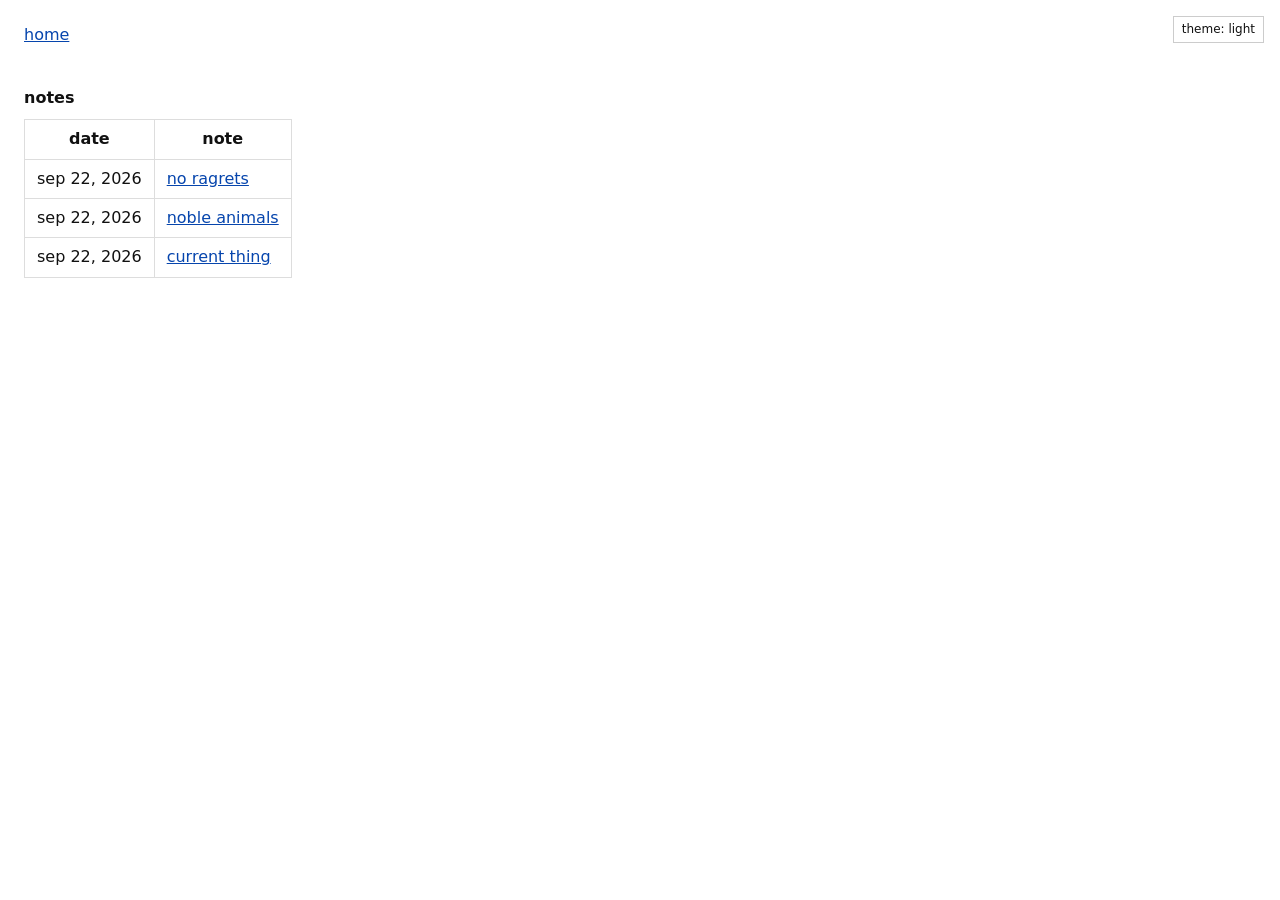
==== notes/index.html @ 3704170f "add notes" ====
<!DOCTYPE html>
<html lang="en">
<head>
    <meta charset="UTF-8">
    <meta name="viewport" content="width=device-width, initial-scale=1.0">
    <title>creasac - notes</title>
    <script>
        (function () {
            try {
                var theme = localStorage.getItem("theme");
                if (theme === "light" || theme === "dark") {
                    document.documentElement.dataset.theme = theme;
                }
            } catch (error) {
            }
        }());
    </script>
    <link rel="stylesheet" href="style.css">
    <script src="../theme.js" defer></script>
</head>
<body>
    <button class="theme-toggle" type="button" data-theme-toggle>theme</button>
    <nav aria-label="Site"><a href="../index.html">home</a></nav>

    <main>
        <br>
        <h1>notes</h1>
        <table>
            <thead>
                <tr>
                    <th scope="col">date</th>
                    <th scope="col">note</th>
                </tr>
            </thead>
            <tbody>
                <tr>
                    <td><time datetime="2026-09-22">sep 22, 2026</time></td>
                    <td><a href="no-ragrets.html">no ragrets</a></td>
                </tr>
                <tr>
                    <td><time datetime="2026-09-22">sep 22, 2026</time></td>
                    <td><a href="noble-animals.html">noble animals</a></td>
                </tr>
                <tr>
                    <td><time datetime="2026-09-22">sep 22, 2026</time></td>
                    <td><a href="current-thing.html">current thing</a></td>
                </tr>
            </tbody>
        </table>
    </main>
</body>
</html>
---- notes/style.css ----
:root {
    --bg: #fff;
    --text: #111;
    --link: #0645ad;
    --border: #ccc;
    --cell-border: #ddd;
    --control-bg: #fff;
    --control-hover: #f5f5f5;
}
@media (prefers-color-scheme: dark) {
    :root {
        --bg: #111;
        --text: #eee;
        --link: #8ab4ff;
        --border: #555;
        --cell-border: #333;
        --control-bg: #111;
        --control-hover: #1b1b1b;
    }
}
:root[data-theme="light"] {
    --bg: #fff;
    --text: #111;
    --link: #0645ad;
    --border: #ccc;
    --cell-border: #ddd;
    --control-bg: #fff;
    --control-hover: #f5f5f5;
}
:root[data-theme="dark"] {
    --bg: #111;
    --text: #eee;
    --link: #8ab4ff;
    --border: #555;
    --cell-border: #333;
    --control-bg: #111;
    --control-hover: #1b1b1b;
}
html {
    background: var(--bg);
    color: var(--text);
}
body {
    font-family: system-ui, -apple-system, Segoe UI, Roboto, Helvetica, Arial, sans-serif;
    background: var(--bg);
    color: var(--text);
    margin: 24px;
    padding: 0;
    line-height: 1.4;
}
a {
    color: var(--link);
}
nav {
    padding-right: 100px;
}
main {
    max-width: 70ch;
    overflow-wrap: break-word;
}
h1, h2 {
    font-size: 16px;
    font-weight: 600;
    margin: 18px 0 10px;
}
table {
    border-collapse: collapse;
    border: 1px solid var(--border);
}
th, td {
    padding: 8px 12px;
    border: 1px solid var(--cell-border);
}
time {
    white-space: nowrap;
}
.theme-toggle {
    position: fixed;
    top: 16px;
    right: 16px;
    z-index: 1;
    padding: 4px 8px;
    border: 1px solid var(--border);
    background: var(--control-bg);
    color: var(--text);
    font: inherit;
    font-size: 12px;
    line-height: 1.4;
    cursor: pointer;
}
.theme-toggle:hover {
    background: var(--control-hover);
}
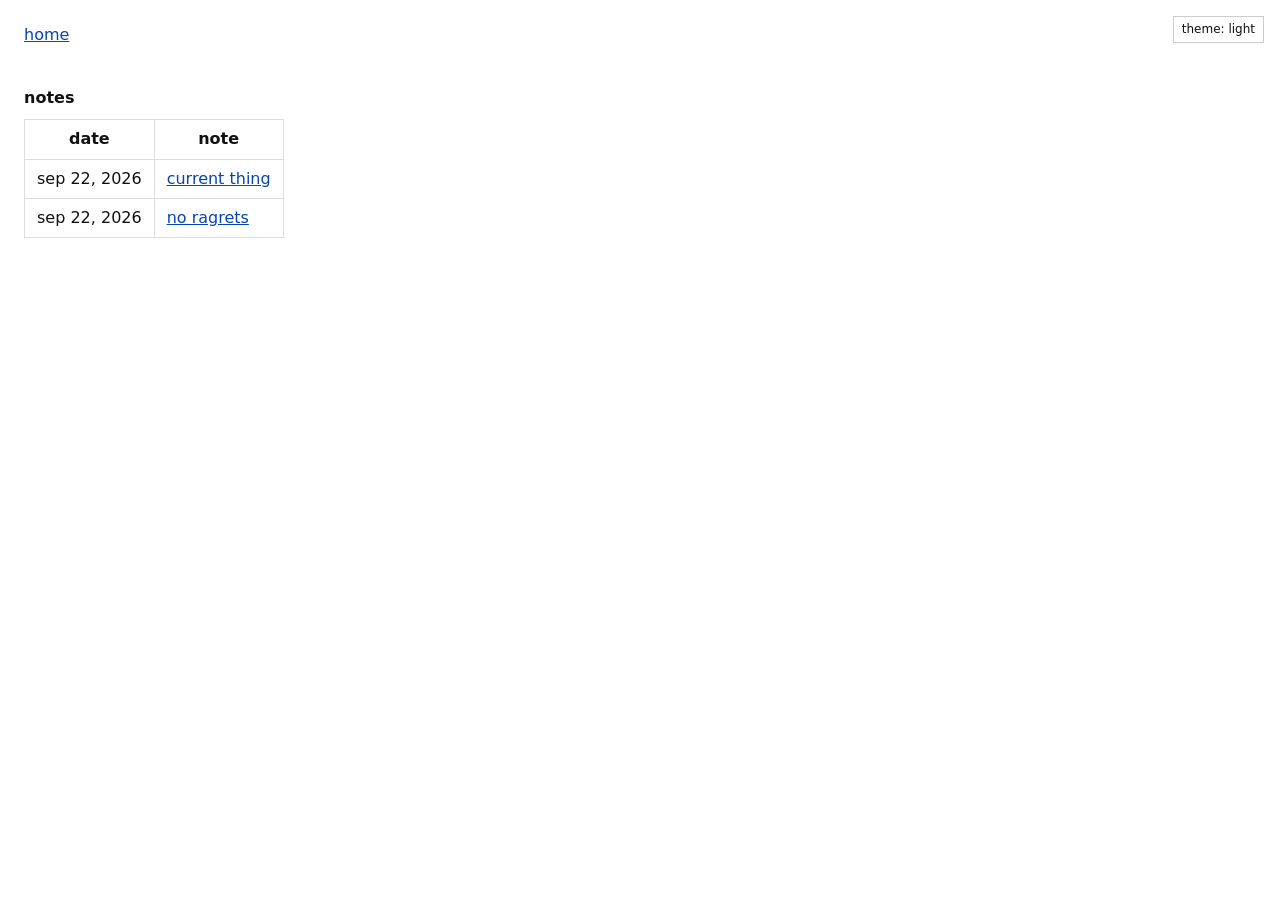
==== commit 0336ae38: "update notes" ====
--- a/notes/index.html
+++ b/notes/index.html
@@ -35,16 +35,12 @@
             <tbody>
                 <tr>
                     <td><time datetime="2026-09-22">sep 22, 2026</time></td>
-                    <td><a href="no-ragrets.html">no ragrets</a></td>
+                    <td><a href="current-thing.html">current thing</a></td>
                 </tr>
                 <tr>
                     <td><time datetime="2026-09-22">sep 22, 2026</time></td>
-                    <td><a href="noble-animals.html">noble animals</a></td>
-                </tr>
-                <tr>
-                    <td><time datetime="2026-09-22">sep 22, 2026</time></td>
-                    <td><a href="current-thing.html">current thing</a></td>
-                </tr>
+                    <td><a href="no-ragrets.html">no ragrets</a></td>
+                </tr>                
             </tbody>
         </table>
     </main>
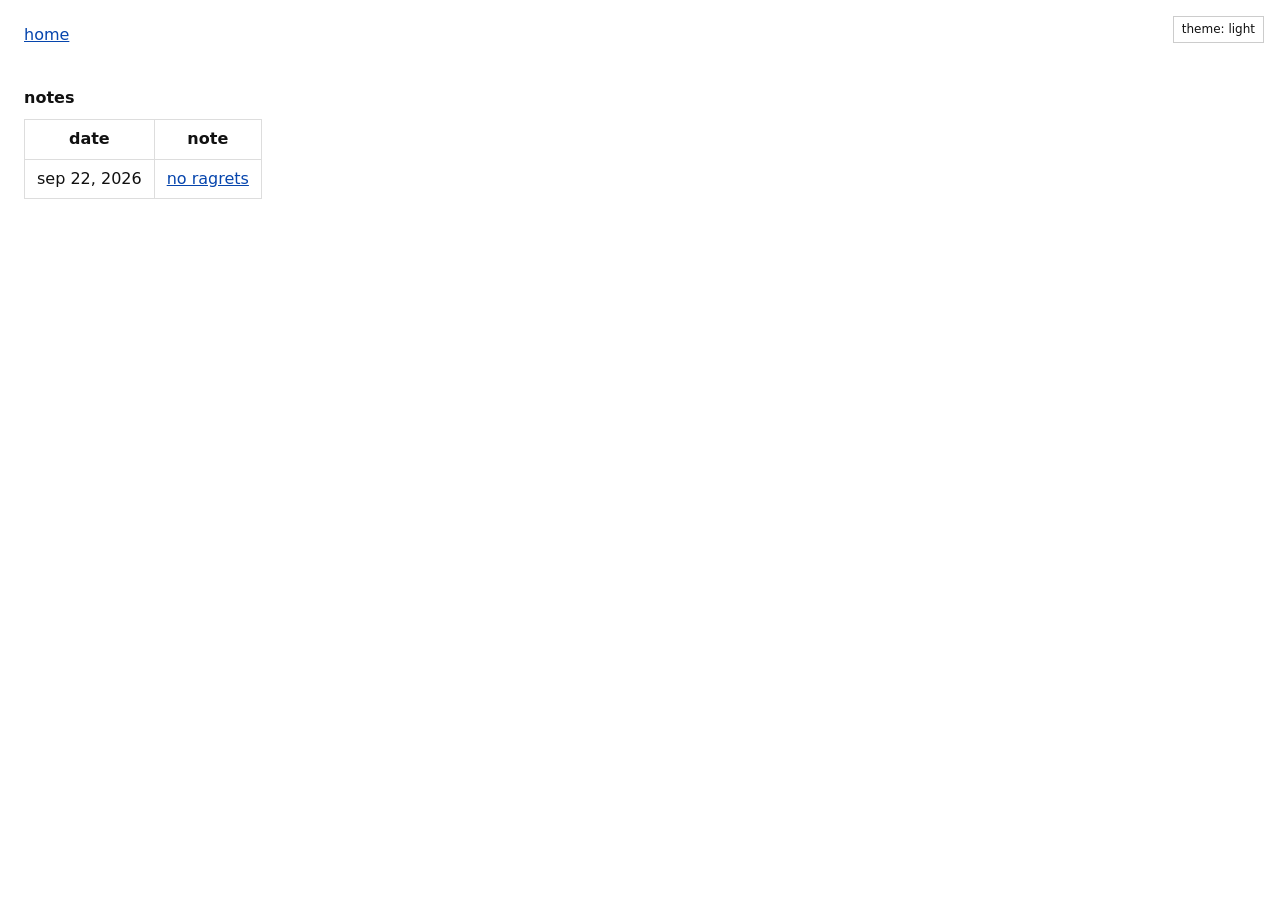
==== commit 52c8d6b3: "remove a note" ====
--- a/notes/index.html
+++ b/notes/index.html
@@ -35,10 +35,6 @@
             <tbody>
                 <tr>
                     <td><time datetime="2026-09-22">sep 22, 2026</time></td>
-                    <td><a href="current-thing.html">current thing</a></td>
-                </tr>
-                <tr>
-                    <td><time datetime="2026-09-22">sep 22, 2026</time></td>
                     <td><a href="no-ragrets.html">no ragrets</a></td>
                 </tr>                
             </tbody>
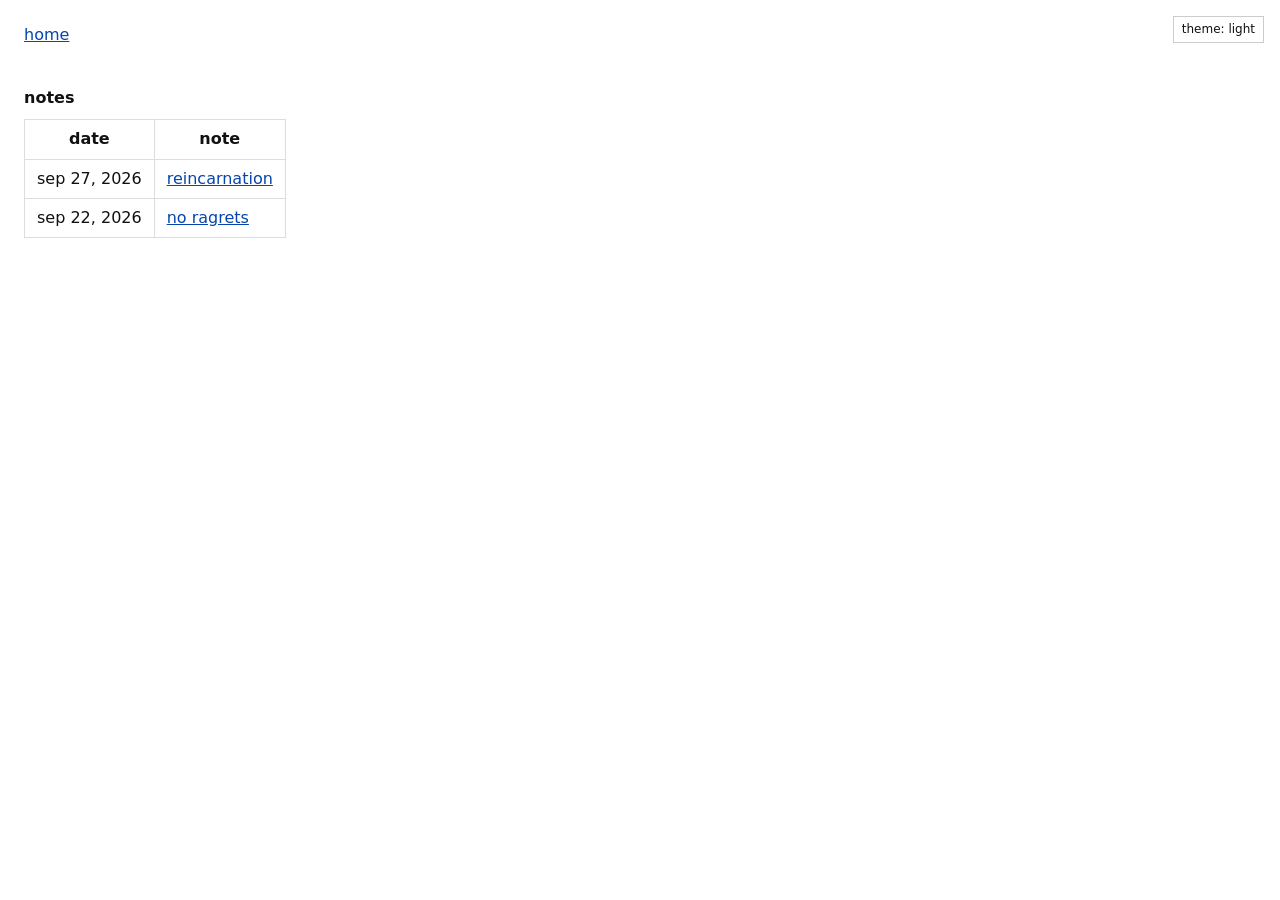
==== commit 24bd7eb5: "add a note" ====
--- a/notes/index.html
+++ b/notes/index.html
@@ -34,6 +34,10 @@
             </thead>
             <tbody>
                 <tr>
+                    <td><time datetime="2026-09-27">sep 27, 2026</time></td>
+                    <td><a href="reincarnation.html">reincarnation</a></td>
+                </tr>
+                <tr>
                     <td><time datetime="2026-09-22">sep 22, 2026</time></td>
                     <td><a href="no-ragrets.html">no ragrets</a></td>
                 </tr>                
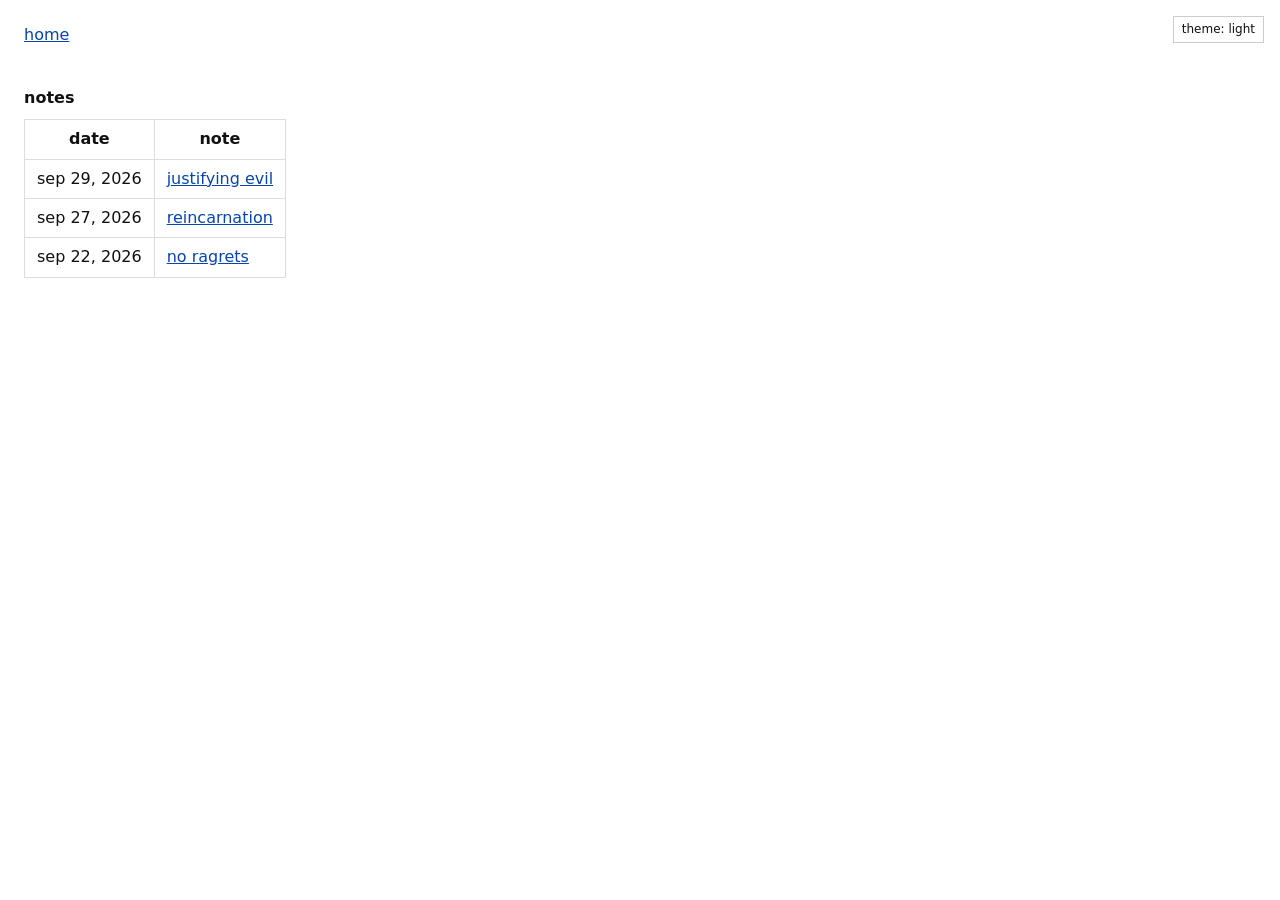
==== commit 79f507fb: "Add justifying evil note" ====
--- a/notes/index.html
+++ b/notes/index.html
@@ -34,6 +34,10 @@
             </thead>
             <tbody>
                 <tr>
+                    <td><time datetime="2026-09-29">sep 29, 2026</time></td>
+                    <td><a href="justifying_evil.html">justifying evil</a></td>
+                </tr>
+                <tr>
                     <td><time datetime="2026-09-27">sep 27, 2026</time></td>
                     <td><a href="reincarnation.html">reincarnation</a></td>
                 </tr>
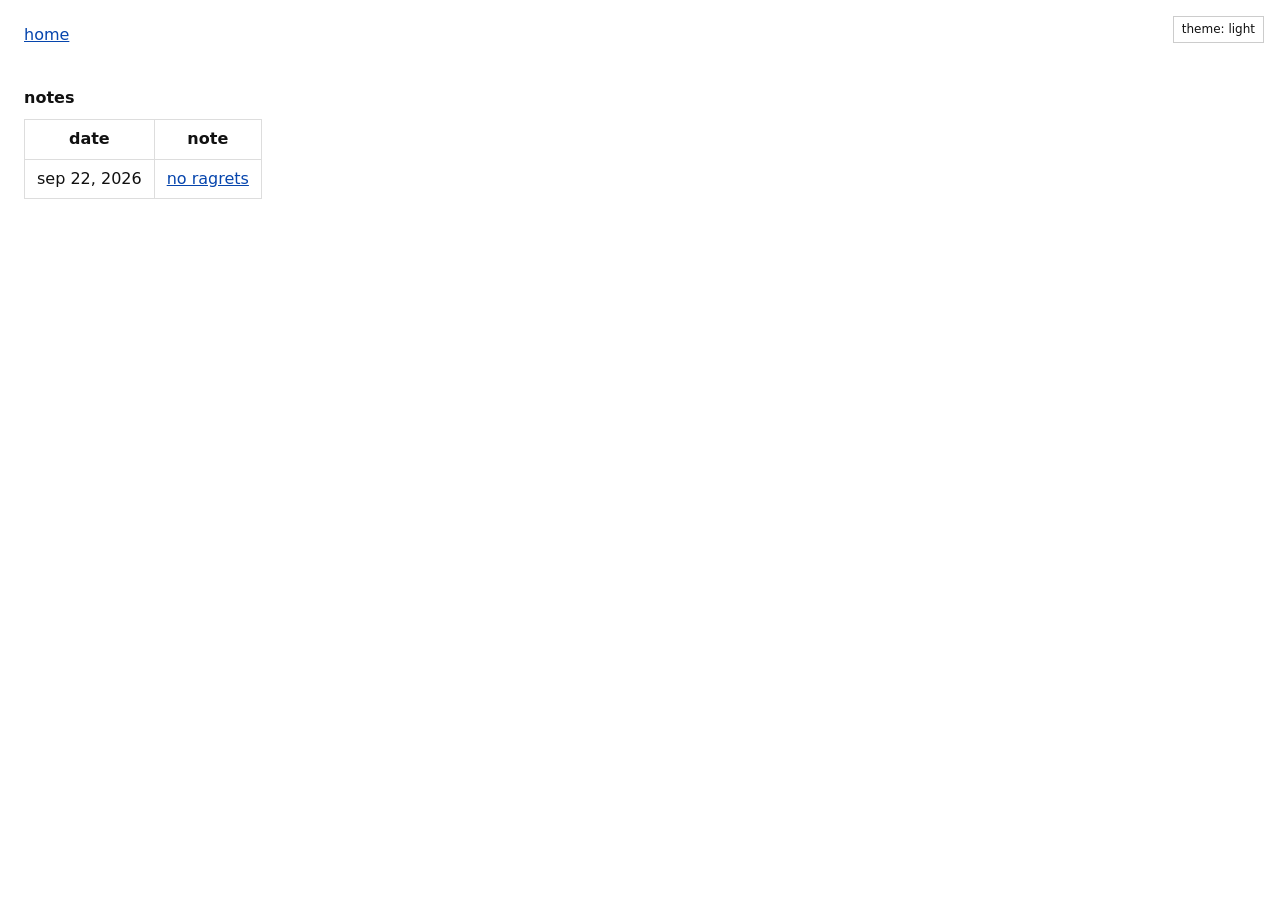
==== commit 1dd13ad8: "remove some notes links" ====
--- a/notes/index.html
+++ b/notes/index.html
@@ -33,14 +33,15 @@
                 </tr>
             </thead>
             <tbody>
-                <tr>
+                <!-- focus on novel information only -->
+                <!-- <tr>
                     <td><time datetime="2026-09-29">sep 29, 2026</time></td>
                     <td><a href="justifying_evil.html">justifying evil</a></td>
                 </tr>
                 <tr>
                     <td><time datetime="2026-09-27">sep 27, 2026</time></td>
                     <td><a href="reincarnation.html">reincarnation</a></td>
-                </tr>
+                </tr> -->
                 <tr>
                     <td><time datetime="2026-09-22">sep 22, 2026</time></td>
                     <td><a href="no-ragrets.html">no ragrets</a></td>
